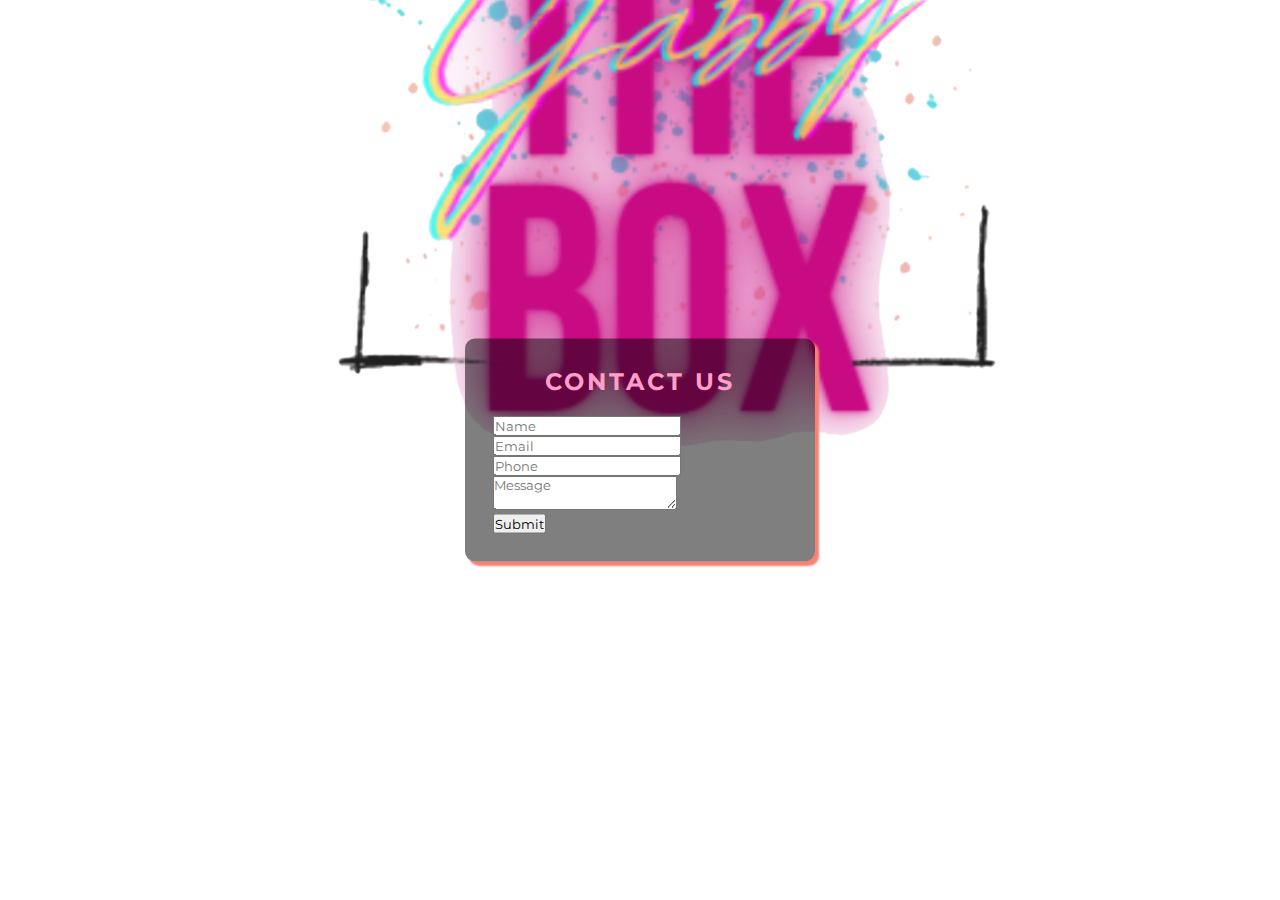
==== contact.html @ 40f59e3e "linked page" ====
<!DOCTYPE html>
<html lang="en">
<head>
    <link href="https://fonts.googleapis.com/css2?family=Montserrat:wght@200&family=Raleway&display=swap" rel="stylesheet">
    <link rel="stylesheet" href="contact.css">
    <meta charset="UTF-8">
    <meta name="viewport" content="width=device-width, initial-scale=1.0">
    <title>Contact Us</title>
</head>
<body>
<div class="container">
    <h2>Contact Us</h2>
    <div id="error_message"></div>
    <form id="contact_form">
        <div class="input_field">
        <input type="text" placeholder="Name" id="name">
    </div>
        <div class="input_field">
        <input type="text" placeholder="Email" id="Email">
    </div>
        <div class="input_field">
        <input type="text" placeholder="Phone" id="phone">
    </div>
        <div class="input_field">
        <textarea type="text" placeholder="Message" id="message"></textarea>
    <div class="submit_btn">
        <input type="submit">
    </div>

    </div>
    </form>

</div>
</body>
</html>
---- contact.css ----
*{
    margin: 0;
    padding: 0;
    box-sizing: border-box;
    outline: none;
    font-family: 'Montserrat', sans-serif;
}
body{
    background:url(images/fixed.png) no-repeat  center / cover ;
}
.container{
    position: absolute;
    top: 50%;
    left: 50%;
    transform: translate(-50%, -50%);
    max-width: 350px;
    width: 100%;
    background: rgba(0, 0, 0,.5);
    padding: 28px;
    border-radius: 10px;
    box-shadow: 4px 4px 2px salmon;


}
h2{
    margin-bottom: 20px;
    text-align: center;
    letter-spacing: 3px;
    text-transform: uppercase;
    color:#ff9ec8;


}
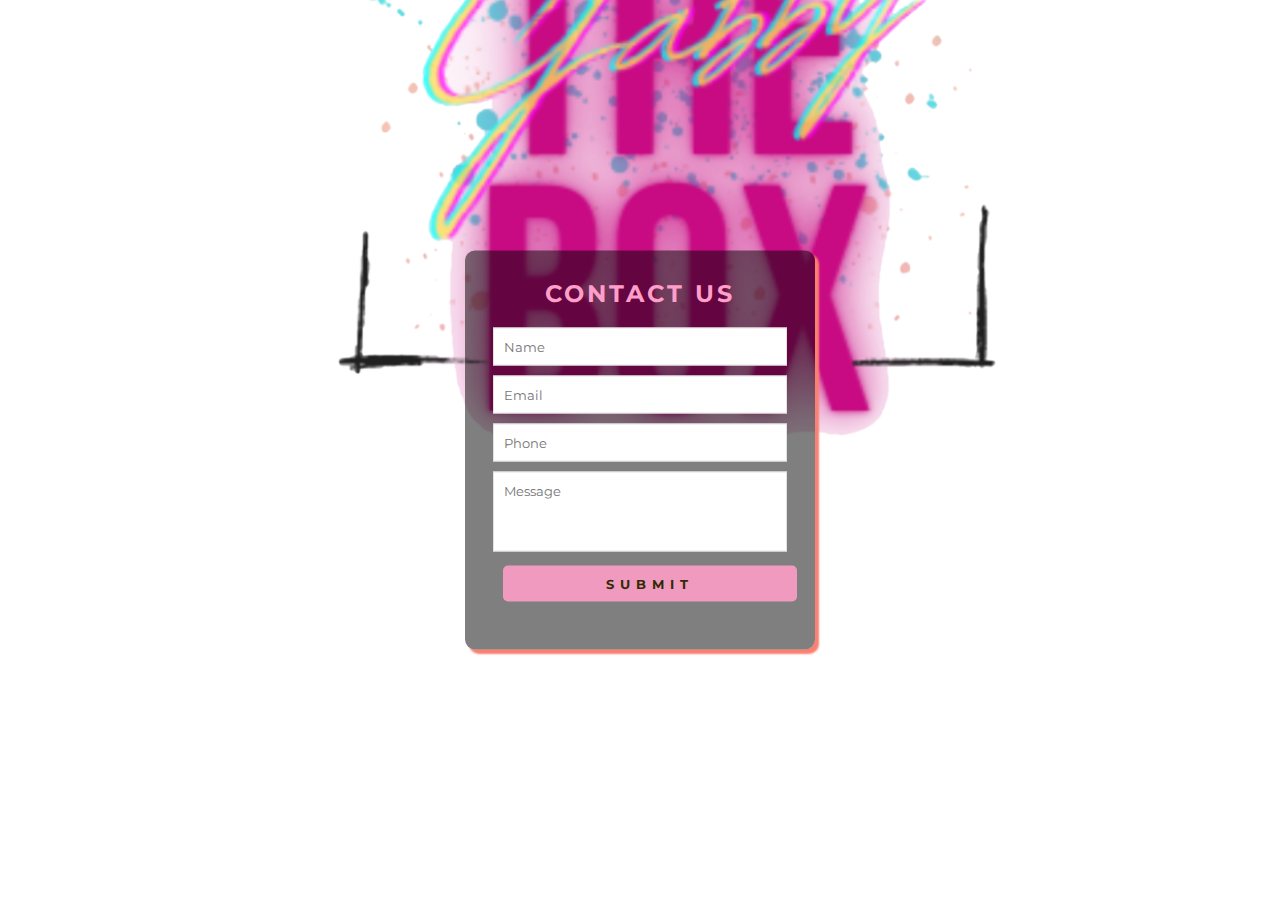
==== commit 3d6fffc0: "java" ====
--- a/contact.html
+++ b/contact.html
@@ -1,6 +1,7 @@
 <!DOCTYPE html>
 <html lang="en">
 <head>
+    <script src="contact.js"></script>
     <link href="https://fonts.googleapis.com/css2?family=Montserrat:wght@200&family=Raleway&display=swap" rel="stylesheet">
     <link rel="stylesheet" href="contact.css">
     <meta charset="UTF-8">
@@ -11,12 +12,12 @@
 <div class="container">
     <h2>Contact Us</h2>
     <div id="error_message"></div>
-    <form id="contact_form">
+    <form id="contact_form" onsubmit="return validation()">
         <div class="input_field">
         <input type="text" placeholder="Name" id="name">
     </div>
         <div class="input_field">
-        <input type="text" placeholder="Email" id="Email">
+        <input type="text" placeholder="Email" id="email">
     </div>
         <div class="input_field">
         <input type="text" placeholder="Phone" id="phone">
--- a/contact.css
+++ b/contact.css
@@ -21,6 +21,7 @@
     box-shadow: 4px 4px 2px salmon;
 
 
+
 }
 h2{
     margin-bottom: 20px;
@@ -30,4 +31,43 @@
     color:#ff9ec8;
 
 
+}
+.container .input_field{
+    margin-bottom: 10px;
+}
+.container .input_field input[type="text"],
+.container textarea{
+    width: 100%;
+    border: 1px solid #e0e0e0eb;
+    padding:10px;
+
+}
+.container textarea{
+    height: 80px;
+    resize: none;
+
+
+}
+.container .submit_btn input[type="submit"]{
+    border:0;
+    margin: 10px;
+    padding: 10px;
+    width: 100%;
+    background:#ff9ec8e2;
+    color:#332902;
+    letter-spacing: 6px;
+    text-transform:uppercase;
+    font-weight: bold;
+    border-radius: 5px;
+    cursor: pointer;
+}
+.container #error_message{
+    margin-bottom: 20px;
+    padding:0px;
+    background: #fc0008bd;
+    text-align: center;
+    font-size: 16px;
+    transition: all 0.5s ease;
+
+
 }